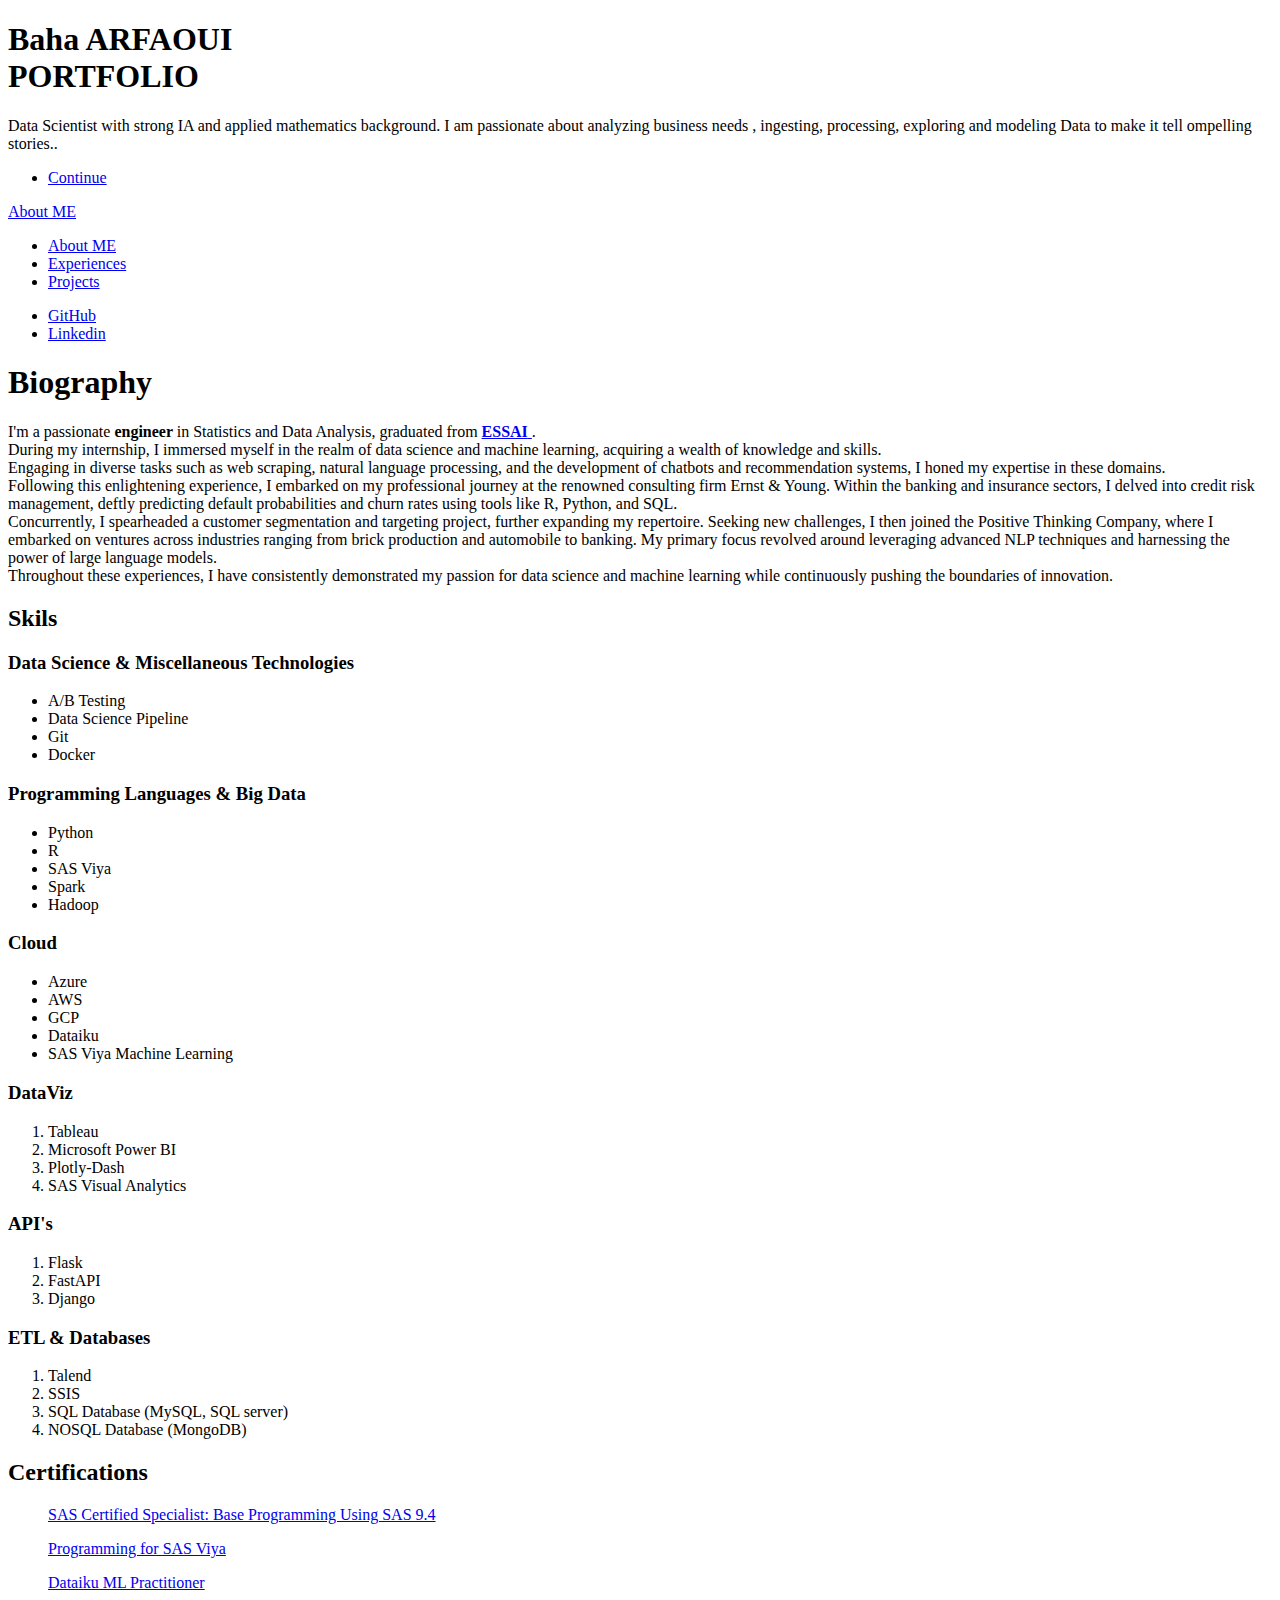
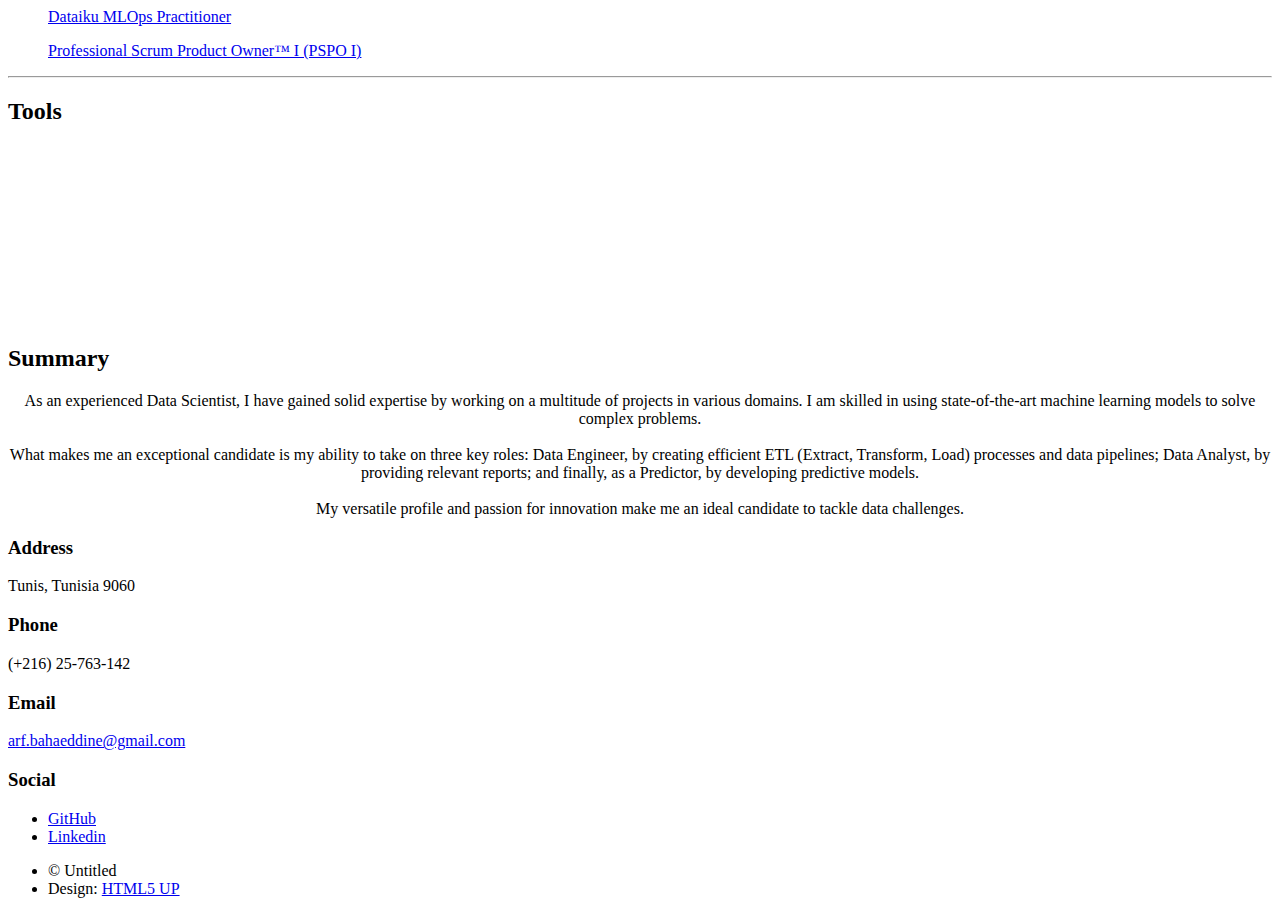
==== index.html @ 3cdaa811 "Update index.html" ====
<!DOCTYPE HTML>
<!--
	Massively by HTML5 UP
	html5up.net | @ajlkn
	Free for personal and commercial use under the CCA 3.0 license (html5up.net/license)
-->
<html>
	<head>
		<title>Baha Arfaoui - Data Scientist</title>
		<meta charset="utf-8" />
		<meta name="viewport" content="width=device-width, initial-scale=1, user-scalable=no" />
		<link rel="stylesheet" href="assets/css/main.css" />
		<noscript><link rel="stylesheet" href="assets/css/noscript.css" /></noscript>
	</head>
	<body class="is-preload">

		<!-- Wrapper -->
			<div id="wrapper">
				<!-- Intro -->
				<div id="intro">
					<h1>Baha ARFAOUI<br />PORTFOLIO
					</h1>
					<p>Data Scientist with strong IA and applied mathematics background. I am passionate about analyzing business needs , ingesting, processing, exploring and modeling Data to make it tell ompelling stories.</a>.</p>
					<ul class="actions">
						<li><a href="#header" class="button icon solid solo fa-arrow-down scrolly">Continue</a></li>
					</ul>
				</div>

				<!-- Header -->
					<header id="header">
						<a href="index.html" class="logo">About ME</a>
					</header>

				<!-- Nav -->
				<nav id="nav">
					<ul class="links">
						<li class="active"><a href="index.html">About ME</a></li>
						<li><a href="generic.html">Experiences</a></li>
						<li><a href="elements.html">Projects</a></li>
					</ul>
					<ul class="icons">
						<!-- <li><a href="#" class="icon brands fa-twitter"><span class="label">Twitter</span></a></li>
						<li><a href="#" class="icon brands fa-facebook-f"><span class="label">Facebook</span></a></li>
						<li><a href="#" class="icon brands fa-instagram"><span class="label">Instagram</span></a></li> -->
						<li><a href="https://github.com/Baha-Arfaoui" class="icon brands fa-github"><span class="label">GitHub</span></a></li>
						<li><a href="https://www.linkedin.com/in/baha-arfaoui/" class="icon brands fa-linkedin"><span class="label">Linkedin</span></a></li>
					</ul>
				</nav>

				<!-- Main -->
					<div id="main">

						<!-- Post -->
							<section class="post">
								<header class="major">
									<h1>Biography</h1>
								</header>

								<!-- Text stuff -->
									
									
									
									
									
									<p><span href="https://www.linkedin.com/in/baha-arfaoui/" class="image left"><img src="images/moi.jpg" alt="" /></span>I'm a passionate <b>engineer </b> in Statistics and Data Analysis, graduated from <a href="https://certificate.bcdiploma.com/check/03B0357079769EEFF0779BE4C5134257FA66802187467E5F2327F74AFC483CEBbjlMSGVVS0RxZGFmeFNQM3hKRytpZndCNEVzSUhiOXNlTjZmcExFZnVSQkl1ZkJa"> <b>ESSAI</b> </a>.
										<br/> 
										During my internship, I immersed myself in the realm of data science and machine learning, acquiring a wealth of knowledge and skills. 
										<br/> 
										Engaging in diverse tasks such as web scraping, natural language processing, and the development of chatbots and recommendation systems, I honed my expertise in these domains. 
										
										<br/> 
										Following this enlightening experience, I embarked on my professional journey at the renowned consulting firm Ernst & Young. Within the banking and insurance sectors, I delved into credit risk management, deftly predicting default probabilities and churn rates using tools like R, Python, and SQL. 
										<br/> 
										Concurrently, I spearheaded a customer segmentation and targeting project, further expanding my repertoire. Seeking new challenges, I then joined the Positive Thinking Company, where I embarked on ventures across industries ranging from brick production and automobile to banking. My primary focus revolved around leveraging advanced NLP techniques and harnessing the power of large language models. 
										<br/> 
										Throughout these experiences, I have consistently demonstrated my passion for data science and machine learning while continuously pushing the boundaries of innovation.
										 </p>
									<!-- <p><span class="image right"><img src="images/pic09.jpg" alt="" /></span>Lorem ipsum dolor sit accumsan interdum nisi, quis tincidunt felis sagittis eget. tempus euismod. Vestibulum ante ipsum primis in faucibus vestibulum. Blandit adipiscing eu felis iaculis volutpat ac adipiscing accumsan eu faucibus. Integer ac pellentesque praesent tincidunt felis sagittis eget. tempus euismod. Vestibulum ante ipsum primis sagittis eget. tempus euismod. Vestibulum ante ipsum primis in faucibus vestibulum. Blandit adipiscing eu felis iaculis volutpat ac adipiscing accumsan eu faucibus. Integer ac pellentesque praesent tincidunt felis sagittis eget. tempus euismod. Vestibulum ante ipsum primis in faucibus vestibulum. Blandit adipiscing eu felis iaculis volutpat ac adipiscing accumsan eu faucibus. Integer ac pellentesque praesent. Vestibulum ante ipsum primis in faucibus magna blandit adipiscing eu felis iaculis.</p> -->

									
								<!-- Lists -->
									<h2>Skils</h2>
									<div class="row">
										<div class="col-6 col-12-small">

											<h3>Data Science & Miscellaneous Technologies</h3>
											<ul class="alt">
												<li>A/B Testing </li>
												<li>Data Science Pipeline</li>
												<li>Git</li>
												<li>Docker</li>
											</ul>
											
											<h3>Programming Languages & Big Data </h3>
											<ul>
												<li>Python </li>
												<li>R</li>
												<li>SAS Viya</li>
												<li>Spark</li>
												<li>Hadoop</li>
												
											</ul>

											<h3>Cloud</h3>
											<ul>
												<li>Azure</li>
												<li>AWS</li>
												<li>GCP</li>
												<li>Dataiku</li>
												<li> SAS Viya Machine Learning</li>
												
											</ul>
										</div>
										<div class="col-6 col-12-small">

											<h3>DataViz</h3>
											<ol>
												<li>Tableau </li>
												<li>Microsoft Power BI</li>
												<li>Plotly-Dash</li>
												<li>SAS Visual Analytics</li>
												
											</ol>

											<h3>API's</h3>
											<ol>
												<li>Flask</li>
												<li>FastAPI</li>
												<li>Django</li>
											</ol>
											<h3>ETL & Databases</h3>
											<ol>
												<li>Talend</li>
												<li>SSIS</li>
												<li>SQL Database (MySQL, SQL server)</li>
												<li>NOSQL Database (MongoDB)</li>
												
											</ol>

										</div>
									</div>
									<!-- <h3>Definition</h3>
									<dl>
										<dt>Item 1</dt>
										<dd>
											<p>Lorem ipsum dolor vestibulum ante ipsum primis in faucibus vestibulum. Blandit adipiscing eu felis iaculis volutpat ac adipiscing accumsan eu faucibus. Integer ac pellentesque praesent.</p>
										</dd>
										<dt>Item 2</dt>
										<dd>
											<p>Lorem ipsum dolor vestibulum ante ipsum primis in faucibus vestibulum. Blandit adipiscing eu felis iaculis volutpat ac adipiscing accumsan eu faucibus. Integer ac pellentesque praesent.</p>
										</dd>
										<dt>Item 3</dt>
										<dd>
											<p>Lorem ipsum dolor vestibulum ante ipsum primis in faucibus vestibulum. Blandit adipiscing eu felis iaculis volutpat ac adipiscing accumsan eu faucibus. Integer ac pellentesque praesent.</p>
										</dd>
									</dl>

									<h3>Actions</h3>
									<ul class="actions">
										<li><a href="#" class="button primary">Primary</a></li>
										<li><a href="#" class="button">Default</a></li>
									</ul>
									<ul class="actions small">
										<li><a href="#" class="button primary small">Small</a></li>
										<li><a href="#" class="button small">Small</a></li>
									</ul>
									<div class="row">
										<div class="col-6 col-12-small">
											<ul class="actions stacked">
												<li><a href="#" class="button primary">Default</a></li>
												<li><a href="#" class="button">Default</a></li>
											</ul>
										</div>
										<div class="col-6 col-12-small">
											<ul class="actions stacked">
												<li><a href="#" class="button primary small">Small</a></li>
												<li><a href="#" class="button small">Small</a></li>
											</ul>
										</div>
									</div>
									<div class="row">
										<div class="col-6 col-12-small">
											<ul class="actions stacked">
												<li><a href="#" class="button primary fit">Default</a></li>
												<li><a href="#" class="button fit">Default</a></li>
											</ul>
										</div>
										<div class="col-6 col-12-small">
											<ul class="actions stacked">
												<li><a href="#" class="button primary small fit">Small</a></li>
												<li><a href="#" class="button small fit">Small</a></li>
											</ul>
										</div>
									</div>

									<hr />

								<!-- Blockquote -->
									<h2>Certifications</h2>
									<blockquote><a href="https://www.credly.com/badges/c1bb6494-5f5f-4ff9-9fc5-b8ec8d0ba7ad/linked_in_profile"> SAS Certified Specialist: Base Programming Using SAS 9.4</a> </blockquote>
									<blockquote><a href="https://www.credly.com/badges/4b055d5d-d8f0-49b8-9dfc-f8d1c569d36d/linked_in_profile"> Programming for SAS Viya</a> </blockquote>
									<blockquote><a href="https://verify.skilljar.com/c/qc6y84jtzodg"> Dataiku ML Practitioner</a> </blockquote>
									<blockquote><a href="https://verify.skilljar.com/c/9znnvykhki3u"> Dataiku MLOps Practitioner</a> </blockquote>
									<blockquote><a href="https://www.credly.com/badges/6fe52a02-e7d5-4701-b653-a458993b2556/public_url"> Professional Scrum Product Owner™ I (PSPO I)</a> </blockquote>
									<hr /> 

								<!-- Table -->
									<!-- <h2>Table</h2>

									<h3>Default</h3>
									<div class="table-wrapper">
										<table>
											<thead>
												<tr>
													<th>Name</th>
													<th>Description</th>
													<th>Price</th>
												</tr>
											</thead>
											<tbody>
												<tr>
													<td>Item 1</td>
													<td>Ante turpis integer aliquet porttitor.</td>
													<td>29.99</td>
												</tr>
												<tr>
													<td>Item 2</td>
													<td>Vis ac commodo adipiscing arcu aliquet.</td>
													<td>19.99</td>
												</tr>
												<tr>
													<td>Item 3</td>
													<td> Morbi faucibus arcu accumsan lorem.</td>
													<td>29.99</td>
												</tr>
												<tr>
													<td>Item 4</td>
													<td>Vitae integer tempus condimentum.</td>
													<td>19.99</td>
												</tr>
												<tr>
													<td>Item 5</td>
													<td>Ante turpis integer aliquet porttitor.</td>
													<td>29.99</td>
												</tr>
											</tbody>
											<tfoot>
												<tr>
													<td colspan="2"></td>
													<td>100.00</td>
												</tr>
											</tfoot>
										</table>
									</div> -->

									<!-- <h3>Alternate</h3>
									<div class="table-wrapper">
										<table class="alt">
											<thead>
												<tr>
													<th>Name</th>
													<th>Description</th>
													<th>Price</th>
												</tr>
											</thead>
											<tbody>
												<tr>
													<td>Item 1</td>
													<td>Ante turpis integer aliquet porttitor.</td>
													<td>29.99</td>
												</tr>
												<tr>
													<td>Item 2</td>
													<td>Vis ac commodo adipiscing arcu aliquet.</td>
													<td>19.99</td>
												</tr>
												<tr>
													<td>Item 3</td>
													<td> Morbi faucibus arcu accumsan lorem.</td>
													<td>29.99</td>
												</tr>
												<tr>
													<td>Item 4</td>
													<td>Vitae integer tempus condimentum.</td>
													<td>19.99</td>
												</tr>
												<tr>
													<td>Item 5</td>
													<td>Ante turpis integer aliquet porttitor.</td>
													<td>29.99</td>
												</tr>
											</tbody>
											<tfoot>
												<tr>
													<td colspan="2"></td>
													<td>100.00</td>
												</tr>
											</tfoot>
										</table>
									</div>

									<hr /> -->

								<!-- Buttons
									<h2>Buttons</h2>
									<ul class="actions">
										<li><a href="#" class="button primary">Primary</a></li>
										<li><a href="#" class="button">Default</a></li>
									</ul>
									<ul class="actions">
										<li><a href="#" class="button primary large">Large</a></li>
										<li><a href="#" class="button">Default</a></li>
										<li><a href="#" class="button small">Small</a></li>
									</ul>
									<ul class="actions fit">
										<li><a href="#" class="button primary fit">Fit</a></li>
										<li><a href="#" class="button fit">Fit</a></li>
									</ul>
									<ul class="actions fit small">
										<li><a href="#" class="button primary fit small">Fit + Small</a></li>
										<li><a href="#" class="button fit small">Fit + Small</a></li>
									</ul>
									<ul class="actions">
										<li><a href="#" class="button primary icon solid fa-search">Icon</a></li>
										<li><a href="#" class="button icon solid fa-download">Icon</a></li>
									</ul>
									<ul class="actions">
										<li><span class="button primary disabled">Primary</span></li>
										<li><span class="button disabled">Default</span></li>
									</ul>

									<hr /> -->

								

								<!-- Image -->
									<h2>Tools</h2>

									
								
									<div class="box alt">
										<div class="row gtr-50 gtr-uniform">
											<div class="col-4"><span class="image fit"><img src="images/py.png" alt="" /></span></div>
											<div class="col-4"><span class="image fit"><img src="images/sas.png" alt="" /></span></div>
											<div class="col-4"><span class="image fit"><img src="images/r.jpg" alt="" /></span></div>
											<!-- Break -->
											<div class="col-4"><span class="image fit"><img src="images/ta.png" alt="" /></span></div>
											<div class="col-4"><span class="image fit"><img src="images/az.png" alt="" /></span></div>
											<div class="col-4"><span class="image fit"><img src="images/brick.png" alt="" /></span></div>
											<!-- Break -->
											<div class="col-4"><span class="image fit"><img src="images/gcp.png" alt="" /></span></div>
											<div class="col-4"><span class="image fit"><img src="images/bii.png" alt="" /></span></div>
											<div class="col-4"><span class="image fit"><img src="images/téléchargement.png" alt="" /></span></div>
											<div class="col-4"><span class="image fit"><img src="images/amazon.png" alt="" /></span></div>
											
										</div>
									</div>

									

								<!-- Box -->
									<h2>Summary</h2>
									<div class="box" style="text-align: center;">
										<p>As an experienced Data Scientist, I have gained solid expertise by working on a multitude of projects in various domains. I am skilled in using state-of-the-art machine learning models to solve complex problems.
											<br/> <br/> 
											What makes me an exceptional candidate is my ability to take on three key roles: Data Engineer, by creating efficient ETL (Extract, Transform, Load) processes and data pipelines; Data Analyst, by providing relevant reports; and finally, as a Predictor, by developing predictive models.
											<br/> <br/> 
											My versatile profile and passion for innovation make me an ideal candidate to tackle data challenges.</p>
									</div>

									

				<!-- Footer -->
					
						<footer id="footer">
						
							<section class="split contact">
								<section class="alt">
									<h3>Address</h3>
									<p>Tunis, Tunisia 9060</p>
								</section>
								<section>
									<h3>Phone</h3>
									<p><a>(+216) 25-763-142</a></p>
								</section>
								<section>
									<h3>Email</h3>
									<p><a href="#">arf.bahaeddine@gmail.com</a></p>
								</section>
								<section>
									<h3>Social</h3>
									<ul class="icons alt">
										<li><a href="https://github.com/Baha-Arfaoui" class="icon brands fa-github"><span class="label">GitHub</span></a></li>
								<li><a href="https://www.linkedin.com/in/baha-arfaoui/" class="icon brands fa-linkedin"><span class="label">Linkedin</span></a></li>
									</ul>
								</section>
							</section>
						</footer>
					</footer>

				<!-- Copyright -->
					<div id="copyright">
						<ul><li>&copy; Untitled</li><li>Design: <a href="https://html5up.net">HTML5 UP</a></li></ul>
					</div>

			</div>

		<!-- Scripts -->
			<script src="assets/js/jquery.min.js"></script>
			<script src="assets/js/jquery.scrollex.min.js"></script>
			<script src="assets/js/jquery.scrolly.min.js"></script>
			<script src="assets/js/browser.min.js"></script>
			<script src="assets/js/breakpoints.min.js"></script>
			<script src="assets/js/util.js"></script>
			<script src="assets/js/main.js"></script>

	</body>
</html>
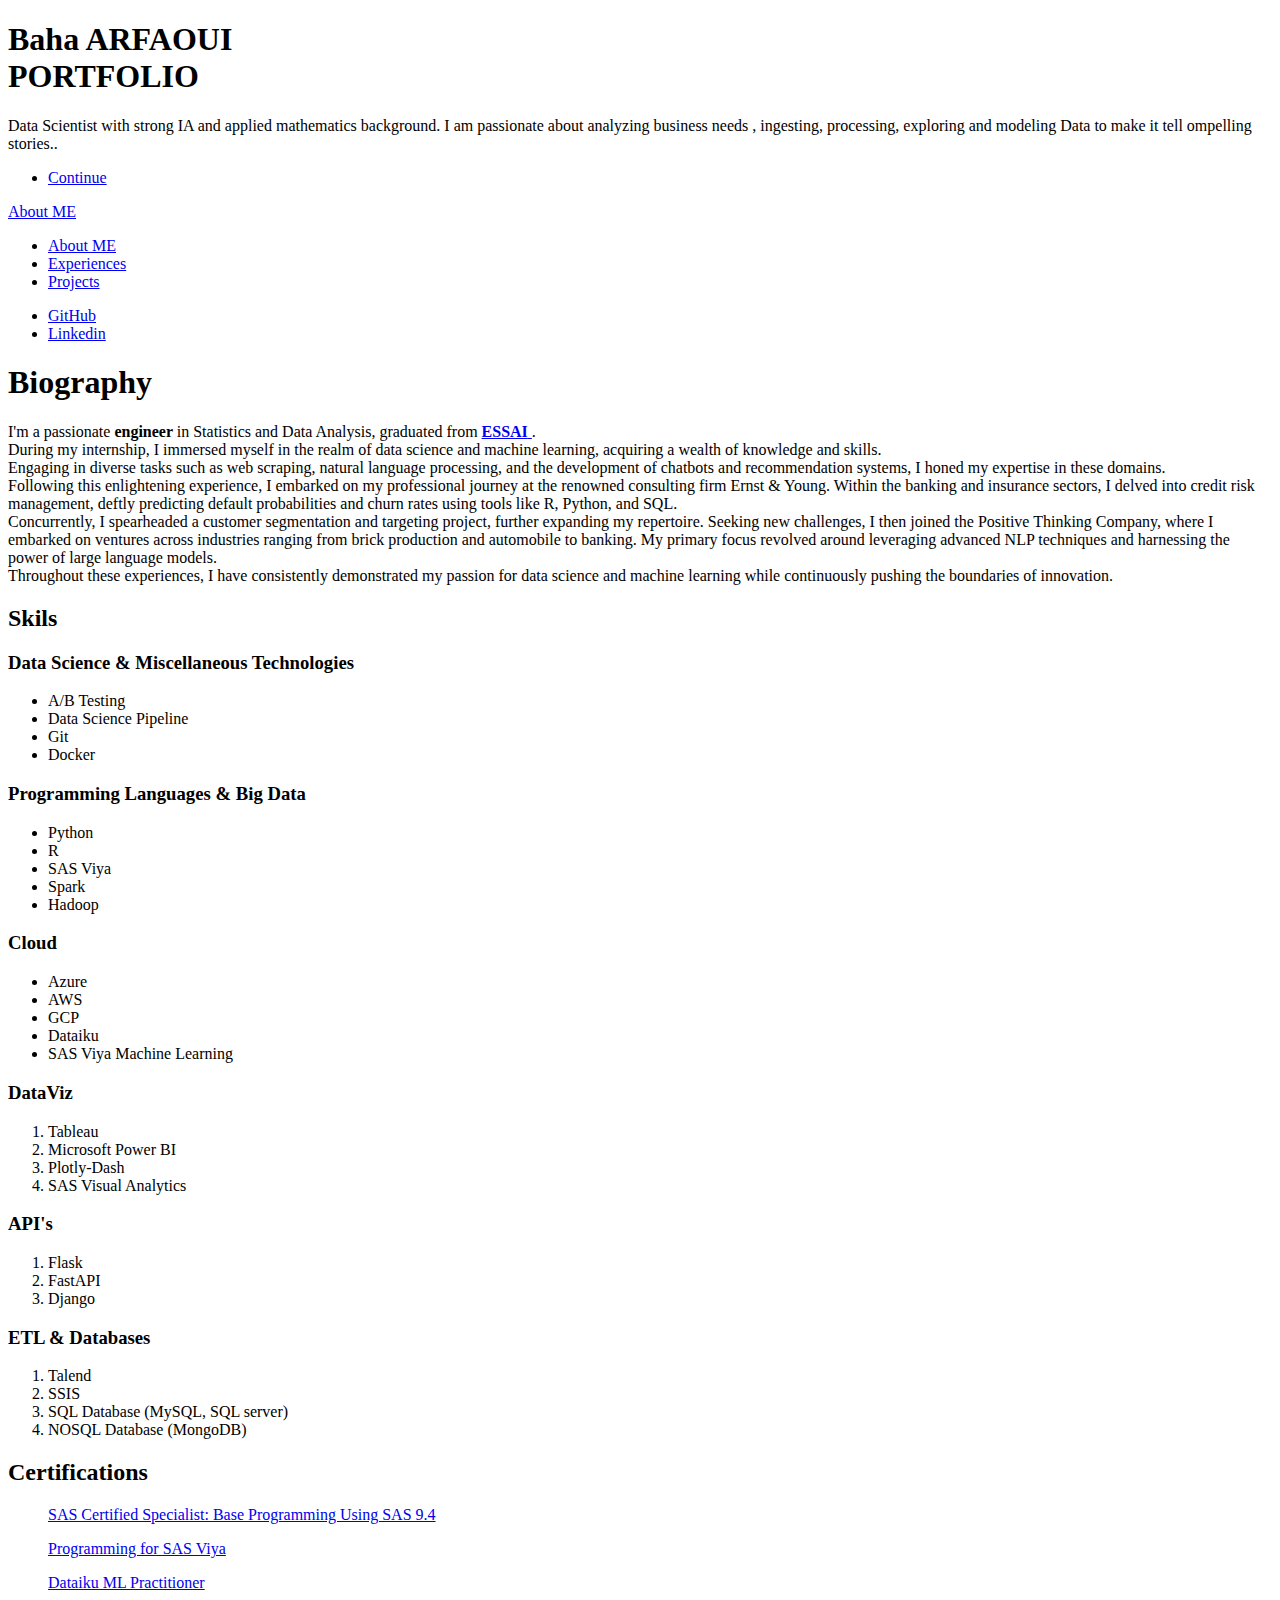
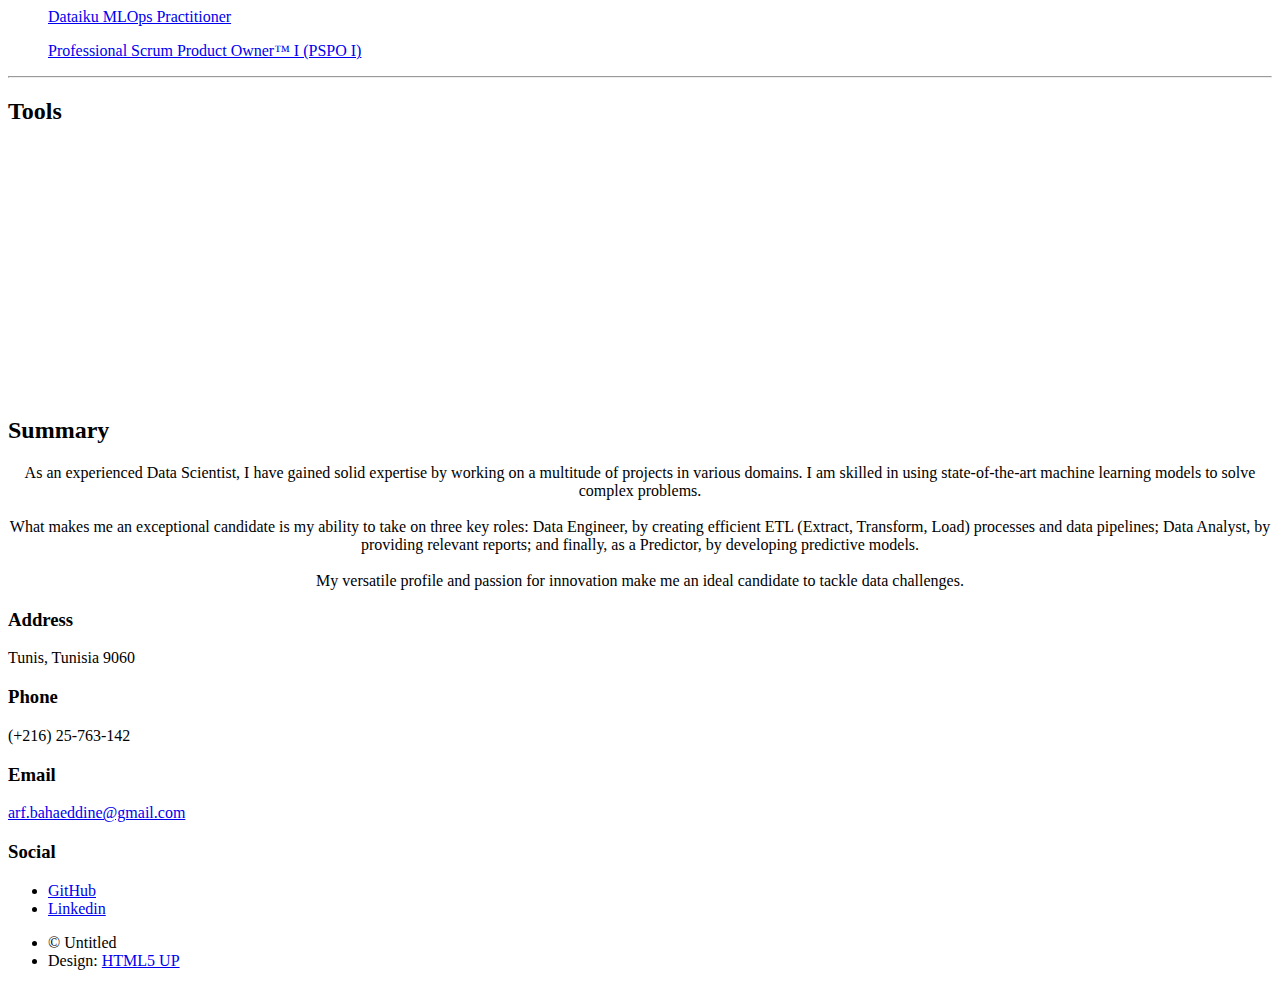
==== commit 61418c5f: "Update index.html" ====
--- a/index.html
+++ b/index.html
@@ -352,6 +352,11 @@
 											<div class="col-4"><span class="image fit"><img src="images/bii.png" alt="" /></span></div>
 											<div class="col-4"><span class="image fit"><img src="images/téléchargement.png" alt="" /></span></div>
 											<div class="col-4"><span class="image fit"><img src="images/amazon.png" alt="" /></span></div>
+											<!-- Break -->
+											<div class="col-4"><span class="image fit"><img src="images/spark.png" alt="" /></span></div>
+											<div class="col-4"><span class="image fit"><img src="images/mlflow.png" alt="" /></span></div>
+											<div class="col-4"><span class="image fit"><img src="images/mongo.png" alt="" /></span></div>
+											<div class="col-4"><span class="image fit"><img src="images/ssis.png" alt="" /></span></div>
 											
 										</div>
 									</div>
